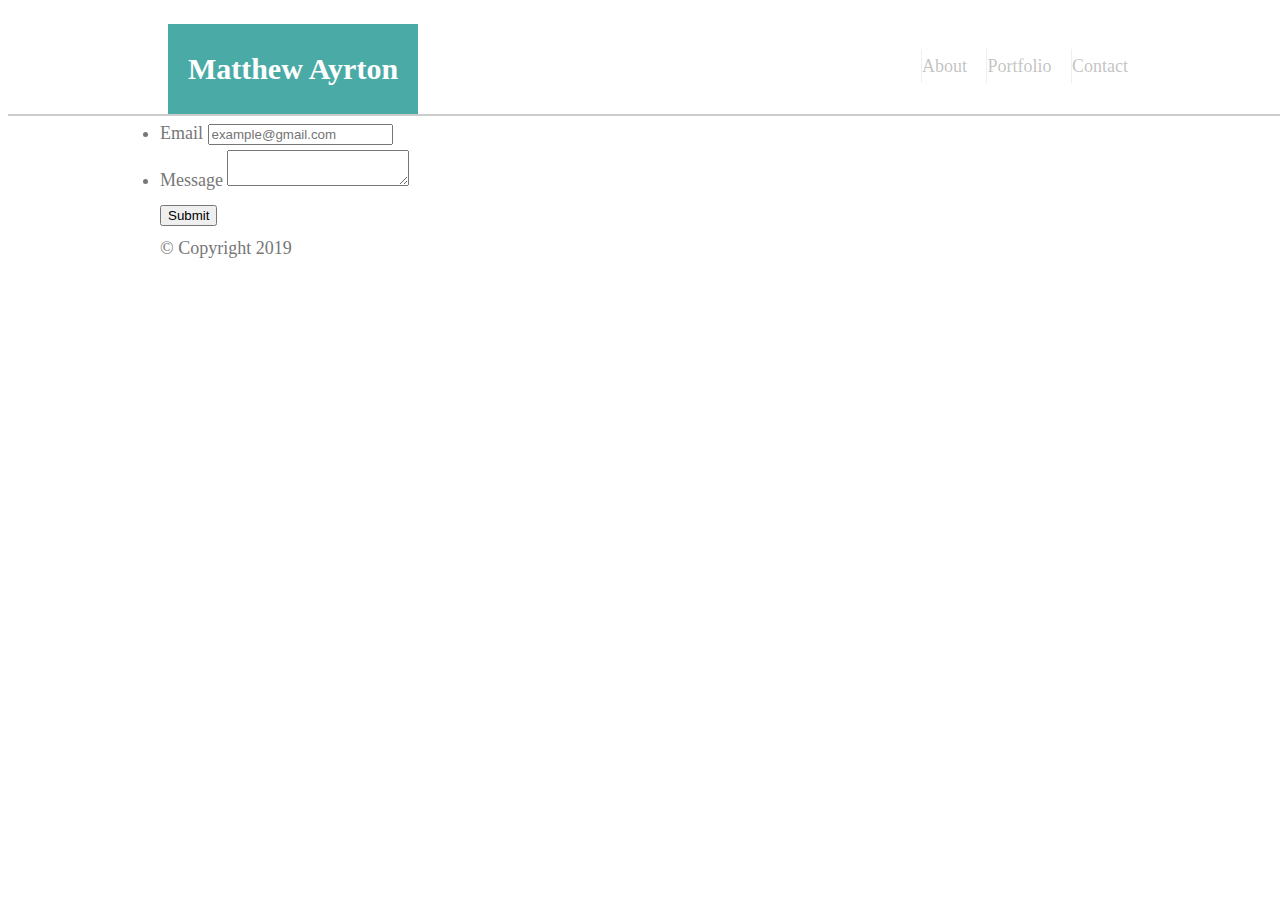
==== contact.html @ 9a8bc6fa "added css colors alignments" ====
<!DOCTYPE html>
<html>
    <head>
        <title>About Me</title>
        <link rel="stylesheet" href="css/style.css">
</head>
<body>
    <header id="masthead">
    <div class="container">
        <a href="index.html" id="logo">Matthew Ayrton </a>
            <nav>
            <a href="index.html">About</a>
            <a href="porfolio.html"> Portfolio</a>
            <a href="contact.html">Contact</a>
            </nav>
        </div>
    </header>

    <div id="main-container" class="container">
        <section class="main-container">
        <h1> Contact</h1>

        <form id="contact-form">
            <u1>
                <li>
                    <label for="name">Name</label>
                    <input type="text" name="name" id="name" 
                    placeholder="Jon Smith" required="required">
                </li>
                <li>
                    <label for="email">Email</label>
                     <input type="text" name="email" id="email" 
                     placeholder="example@gmail.com" required="required">
                </li>
                <li>
                    <label for="message">Message</label>
                    <textarea id="message" name="message"
                    required="required"></textarea>
                    
                </li>

    


            </u1>
            <input type="submit" name="submit">
        </form>


        
        </div>
    </section>
    
  <footer>
      <div class="container">
        &copy; Copyright 2019
      </div>
    </footer>
</body>
</html>
---- css/style.css ----
/* Colors Pro-tip: Use the Eye Dropper Chrome extension to find the colors used on web pages.


Teal color (used for headings and backgrounds): #4aaaa5

Regular font color (used for paragraphs and all text besides the headings): #777777

Main header background color: #ffffff

Main header border color: #cccccc

Footer background color: #666666

Main content background color: #ffffff

Main content border color: #dddddd */
*{
    box-sizing: border
}

body {
    font-size: 18px;
    line-height: 34px;
    font-family: 'Georgia', Times, Times New Roman, serif,
    'Arial', 'Helvetica Neue', Helvetica, sans-serif;
    color: #777;
}

.container {
    width: 100%;
    max-width: 960px;
    margin: 0 auto;
    clear: both;
}

#masthead {
        background: #ffffff;
        margin: 0 0 30px;
        z-index: 99;
        color: #ffffff;
        overflow: auto;
        border-bottom: 2px solid #cccccc;
        position: fixed;
        width: 100%;
}

#logo {
    width: 250px;
    height: 90px;
    background: #4aaaa5;
    float: left;
    font-family: 'Georgia', Times, Times New Roman, serif;
    text-align: center;
    line-height: 90px;
    color: #ffffff;
    font-weight: 700;
    font-size: 30px;
    text-decoration: none;
}

nav { float: right;
      margin-top: 25px;
}

nav a {
    color: #6666;
    text-decoration: none;
    margin-left: 15px;
    display: inline-block;
    border-left: 1px solid #efefef;

}
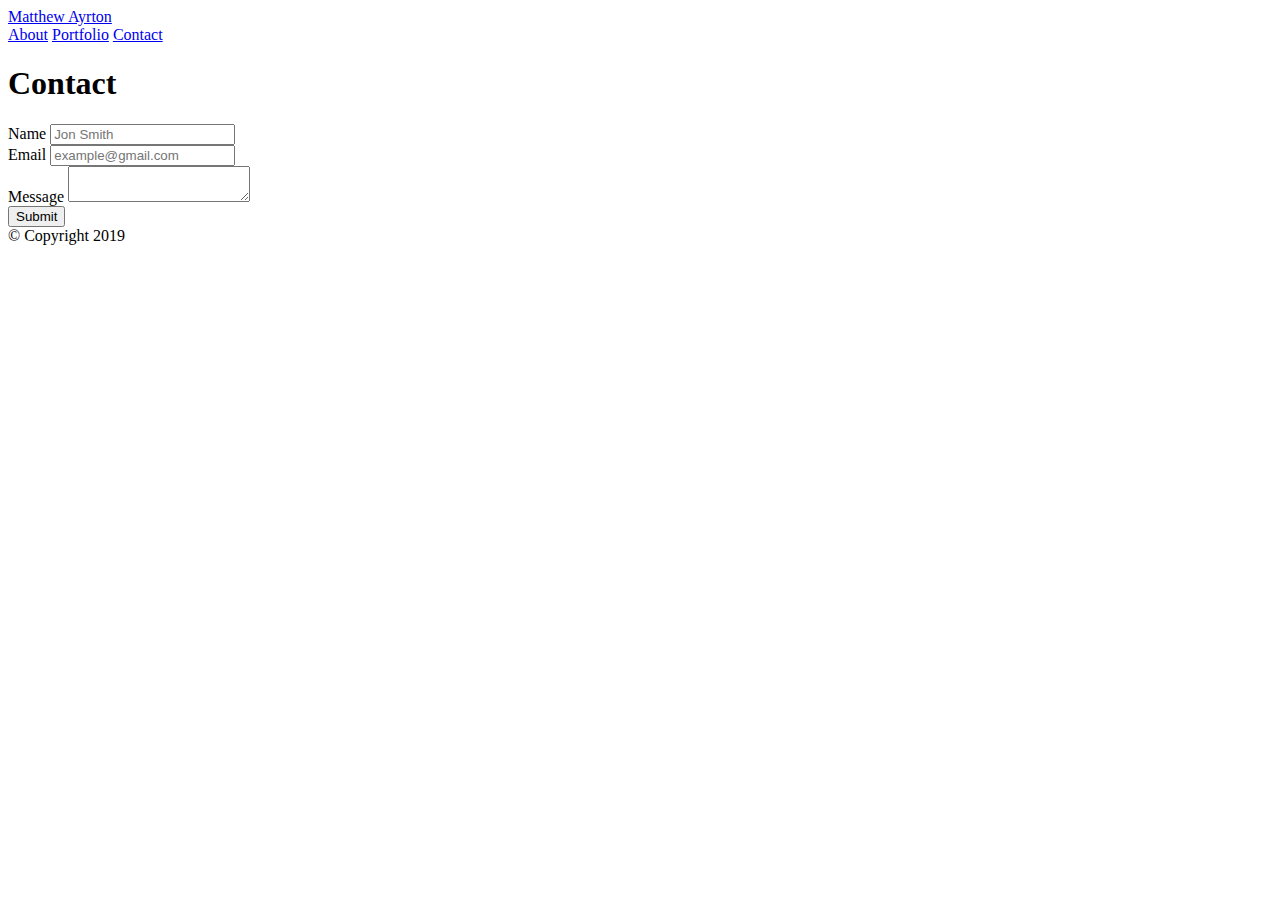
==== commit a15e8ad4: "working on css updates" ====
--- a/contact.html
+++ b/contact.html
@@ -2,7 +2,7 @@
 <html>
     <head>
         <title>About Me</title>
-        <link rel="stylesheet" href="css/style.css">
+        <link rel="stylesheet" type="text/css" href="assests/css/style.css">
 </head>
 <body>
     <header id="masthead">
@@ -10,7 +10,7 @@
         <a href="index.html" id="logo">Matthew Ayrton </a>
             <nav>
             <a href="index.html">About</a>
-            <a href="porfolio.html"> Portfolio</a>
+            <a href="porfolio.html">Portfolio</a>
             <a href="contact.html">Contact</a>
             </nav>
         </div>
@@ -18,7 +18,7 @@
 
     <div id="main-container" class="container">
         <section class="main-container">
-        <h1> Contact</h1>
+        <h1>Contact</h1>
 
         <form id="contact-form">
             <u1>
@@ -45,10 +45,8 @@
             </u1>
             <input type="submit" name="submit">
         </form>
+    </div>
 
-
-        
-        </div>
     </section>
     
   <footer>
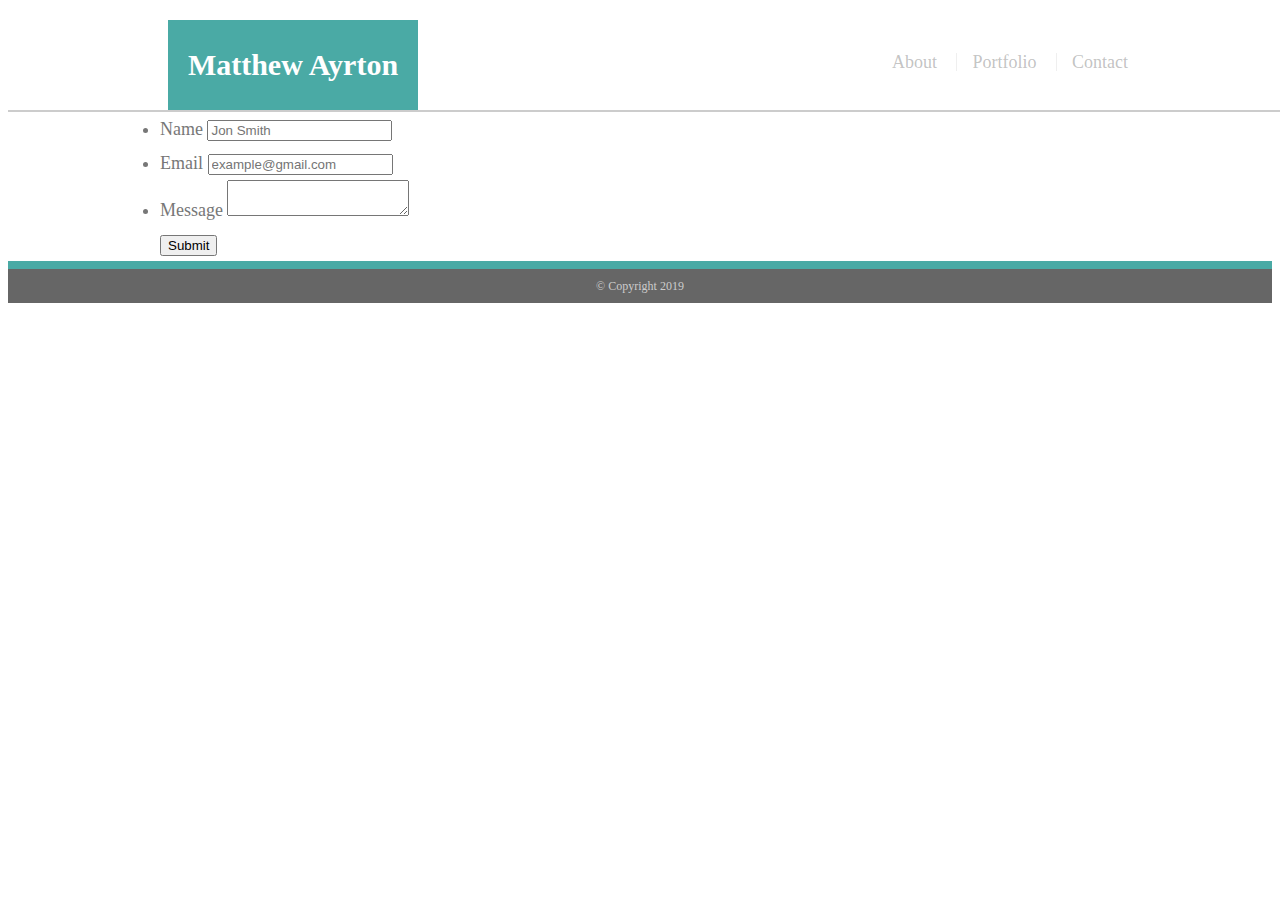
==== commit 3e84c3f8: "added more changes in css" ====
--- a/contact.html
+++ b/contact.html
@@ -1,9 +1,10 @@
 <!DOCTYPE html>
 <html>
-    <head>
+ <head>
         <title>About Me</title>
-        <link rel="stylesheet" type="text/css" href="assests/css/style.css">
+        <link rel="stylesheet" type="text/css" href="css/style.css">
 </head>
+
 <body>
     <header id="masthead">
     <div class="container">
@@ -18,6 +19,7 @@
 
     <div id="main-container" class="container">
         <section class="main-container">
+            
         <h1>Contact</h1>
 
         <form id="contact-form">
--- a/css/style.css
+++ b/css/style.css
@@ -0,0 +1,163 @@
+/* Colors Pro-tip: Use the Eye Dropper Chrome extension to find the colors used on web pages.
+
+
+Teal color (used for headings and backgrounds): #4aaaa5
+
+Regular font color (used for paragraphs and all text besides the headings): #777777
+
+Main header background color: #ffffff
+
+Main header border color: #cccccc
+
+Footer background color: #666666
+
+Main content background color: #ffffff
+
+Main content border color: #dddddd */
+
+
+body {
+    background: url('../images/concrete_seamless.png');
+    font-size: 18px;
+    line-height: 34px;
+    font-family: 'Georgia', Times, Times New Roman, serif,
+    'Arial', 'Helvetica Neue', Helvetica, sans-serif;
+    color: #777;
+}
+
+.container {
+    width: 100%;
+    max-width: 960px;
+    margin: 0 auto;
+    clear: both;
+}
+h1, h2, p {
+    margin-bottom: 20px;
+}
+
+p:last-child {
+    margin-bottom: 0;
+
+}
+
+h1, h2 {font-family: 'Georgia', Times, Times New Roman, serif;
+    font-weight: 700;
+    color: #4aaaa5;}
+
+h1 {font-size: 30px;
+    line-height: 49px;
+    border-bottom: 3px solid #dddddd;
+    padding-bottom: 20px;}
+
+h2 { font-size: 22px; }
+
+#masthead {
+        background: #ffffff;
+        margin: 0 0 30px;
+        z-index: 99;
+        color: #ffffff;
+        overflow: auto;
+        border-bottom: 2px solid #cccccc;
+        position: fixed;
+        width: 100%;
+}
+
+#logo {
+    width: 250px;
+    height: 90px;
+    background: #4aaaa5;
+    float: left;
+    font-family: 'Georgia', Times, Times New Roman, serif;
+    text-align: center;
+    line-height: 90px;
+    color: #ffffff;
+    font-weight: 700;
+    font-size: 30px;
+    text-decoration: none;
+}
+
+nav { float: right;
+      margin-top: 25px;
+}
+
+nav a {
+    color: #6666;
+    text-decoration: none;
+    margin-left: 15px;
+    display: inline-block;
+    border-left: 1px solid #efefef;
+    padding-left: 15px;
+    line-height: 18px;
+
+}
+
+nav a:first-child{
+    border-left: 0 none;
+
+}
+
+main-container { padding-top: 130px;}
+
+.main-section {
+    background: #fff;
+    padding: 30px;
+    margin: 0 0 40px 0;
+    width: 100%;
+    max-width: 650px;
+    float: left;
+    border: 1px solid #ddd;
+
+
+}
+.auth-image {
+    width: 200px;
+    height: auto;
+    margin-top: 10px;
+    float: left;
+    margin-right: 25px;
+}
+
+footer {
+    background: #666;
+    color: #fff;
+    padding: 30px o;
+    clear: both;
+    border-top: 8px solid #4aaaa5;
+    color: #cccccc;
+    font-size: 12px;
+    text-align: center;
+
+}
+
+.work {width: 274px;
+    overflow: auto;
+    position: relative;
+    float: left;
+    margin: 20px 0 25px;
+    
+}
+
+.work:nth-child(even) {
+    margin-right: 40px;
+
+}
+
+.work img {
+    width: 100%;
+    border: 0 none;
+    opacity: .8;
+}
+
+.work h2 {
+    border-bottom: 0;
+    background: #4aaaa5;
+    color: #fff;
+    text-align: center;
+    bottom: 20px;
+    padding: 15px;
+    width: 100%;
+    line-height: 30px;
+    margin-bottom: 0;
+    font-weight: 300;
+
+}
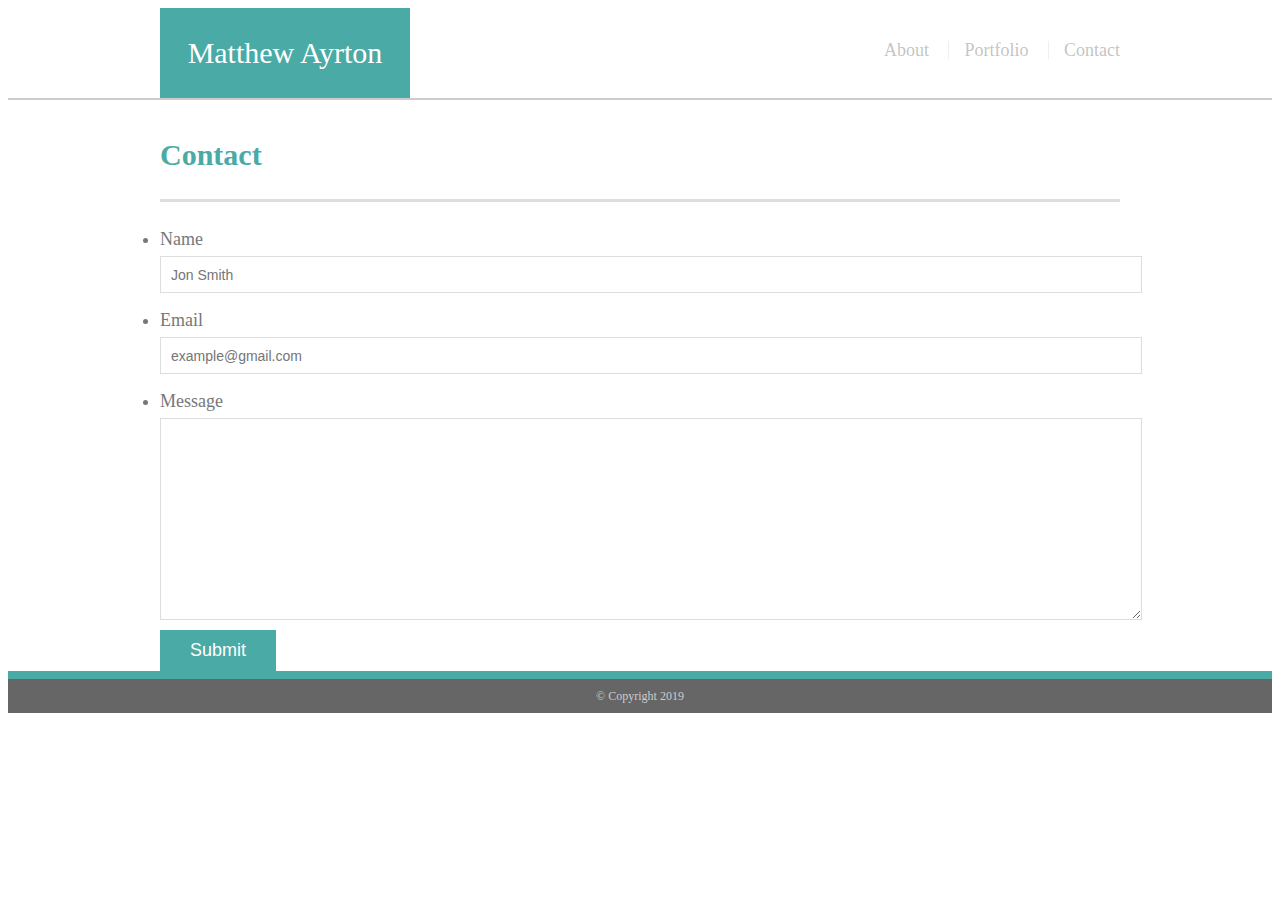
==== commit ddb7fc9a: "fixed portfolio link was misspelled" ====
--- a/contact.html
+++ b/contact.html
@@ -11,7 +11,7 @@
         <a href="index.html" id="logo">Matthew Ayrton </a>
             <nav>
             <a href="index.html">About</a>
-            <a href="porfolio.html">Portfolio</a>
+            <a href="portfolio.html">Portfolio</a>
             <a href="contact.html">Contact</a>
             </nav>
         </div>
@@ -19,7 +19,7 @@
 
     <div id="main-container" class="container">
         <section class="main-container">
-            
+
         <h1>Contact</h1>
 
         <form id="contact-form">
--- a/css/style.css
+++ b/css/style.css
@@ -17,7 +17,7 @@
 
 
 body {
-    background: url('../images/concrete_seamless.png');
+    background: url(https://sn3301files.storage.live.com/y4pXMg8bvI0aFXxzuALO6Cu7V5MVqmFJeH_nDcbT1N8Hi633E-eEWleAB3SvCd17IelGU15Dp-ELeTETYGqeS7xmKQJXXGCf1ts8jvqZPTTIsQdK-dek9t8Tdh7uRxH61E-9VxmEBUrAjpF1pAifAnEHPOxCHKiaC5Yvs7JdbMxit0GTPL5iJUynyS7utXl9Kwp/concrete_seamless.png?psid=1&width=400&height=400&cropMode=center);
     font-size: 18px;
     line-height: 34px;
     font-family: 'Georgia', Times, Times New Roman, serif,
@@ -58,7 +58,6 @@
         color: #ffffff;
         overflow: auto;
         border-bottom: 2px solid #cccccc;
-        position: fixed;
         width: 100%;
 }
 
@@ -71,7 +70,7 @@
     text-align: center;
     line-height: 90px;
     color: #ffffff;
-    font-weight: 700;
+    font-weight: 350;
     font-size: 30px;
     text-decoration: none;
 }
@@ -161,3 +160,45 @@
     font-weight: 300;
 
 }
+
+
+#contact-form ul {
+    margin-bottom: 20px;
+
+}
+
+#contact-form li {
+    margin-bottom: 10px;
+
+}
+
+label,
+input[type=text],
+input[type=email],
+textarea {
+    display: block;
+    width: 100%;
+
+}
+
+input[type=text],
+input[type=email],
+textarea {
+    height: 35px;
+    border: 1px solid #ddd;
+    padding: 0 10px;
+    font-size: 14px;
+}
+
+textarea {
+    height: 200px;
+}
+
+input[type=submit]{
+    background: #4aaaa5;
+    border: 0 none;
+    color: #fff;
+    font-size: 18px;
+    padding: 10px 30px;
+    cursor: pointer;
+}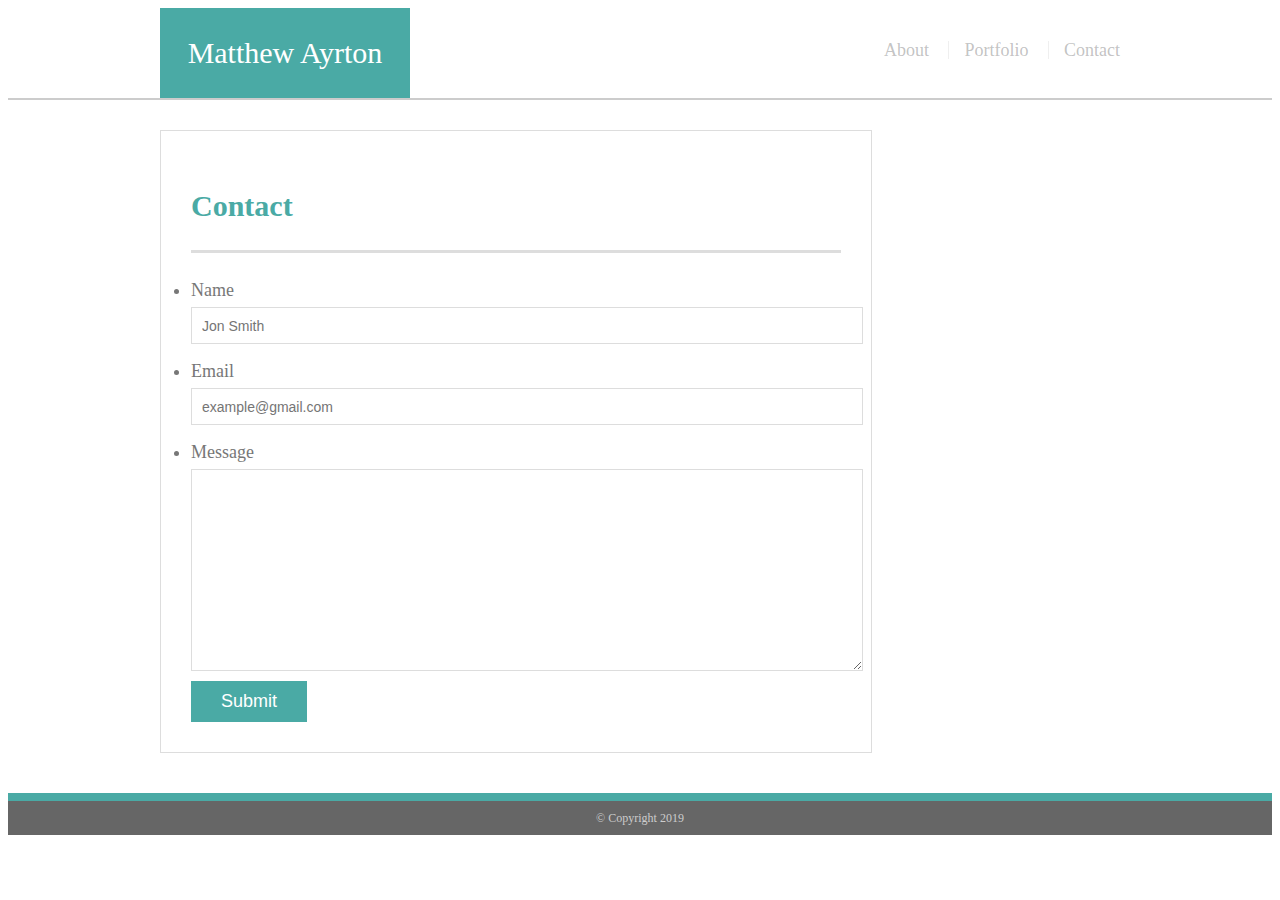
==== commit 0e148033: "corrected html container changed it to main section" ====
--- a/contact.html
+++ b/contact.html
@@ -18,7 +18,7 @@
     </header>
 
     <div id="main-container" class="container">
-        <section class="main-container">
+        <section class="main-section">
 
         <h1>Contact</h1>
 
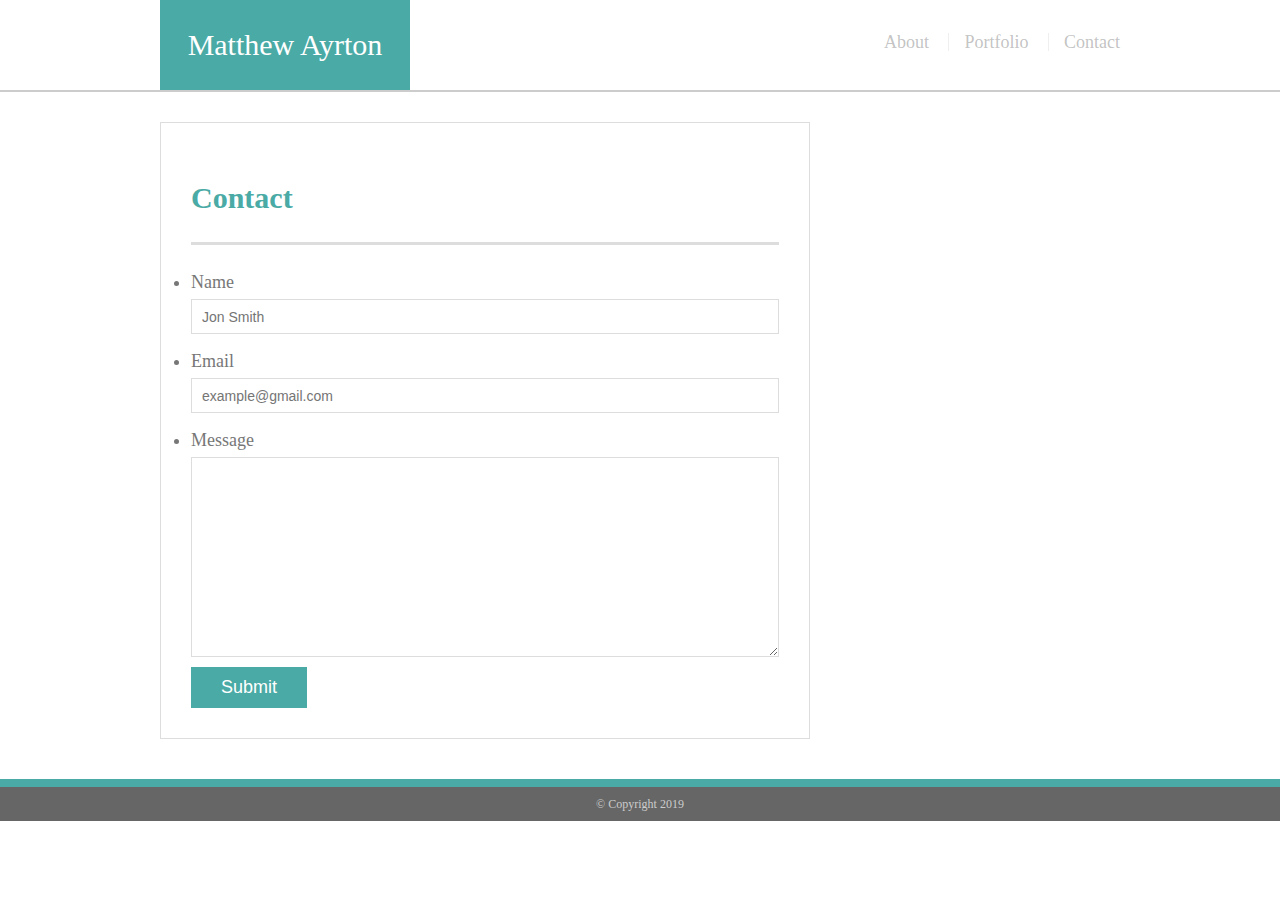
==== commit 49b14f34: "added extra style CSS and made spelling corrections" ====
--- a/contact.html
+++ b/contact.html
@@ -3,6 +3,7 @@
  <head>
         <title>About Me</title>
         <link rel="stylesheet" type="text/css" href="css/style.css">
+        <link rel="stylesheet" type="text/css" href="css/style2.css">
 </head>
 
 <body>
--- a/css/style.css
+++ b/css/style.css
@@ -129,7 +129,6 @@
 }
 
 .work {width: 274px;
-    overflow: auto;
     position: relative;
     float: left;
     margin: 20px 0 25px;
@@ -201,4 +200,65 @@
     font-size: 18px;
     padding: 10px 30px;
     cursor: pointer;
-}+}
+/* Style 2 */
+* {
+    box-sizing: border-box;
+  }
+  ​
+  html,
+  body {
+      height: 100%;
+      margin: 0;
+  }
+  ​
+  h1 {
+    margin-top: 0px;
+  }
+  ​
+  nav a:hover {
+    color: #4aaaa5;
+  }
+  ​
+  #main-container {
+    margin-bottom: 30px;
+  }
+  ​
+  .main-section {
+    margin: 0 auto;
+    overflow: auto;
+    float: none;
+    max-width: 100%;
+  }
+  ​
+  img.spotlight {
+    float: left;
+    margin-right: 20px;
+    height: auto;
+  }
+  ​
+  .work {
+    width: calc(50% - 20px);
+    overflow: hidden;
+  }
+  ​
+  .work h2 {
+    position: absolute;
+    padding: 15px 0px;
+  }
+  ​
+  .work img {
+    display: table-cell;
+    margin: 0 auto;
+    height: 250px !important;
+    width: auto !important;
+  }
+  ​
+  li {
+    list-style: none;
+  }
+  ​
+  input[type=submit] {
+    float: right;
+    margin-top: 15px;
+  }